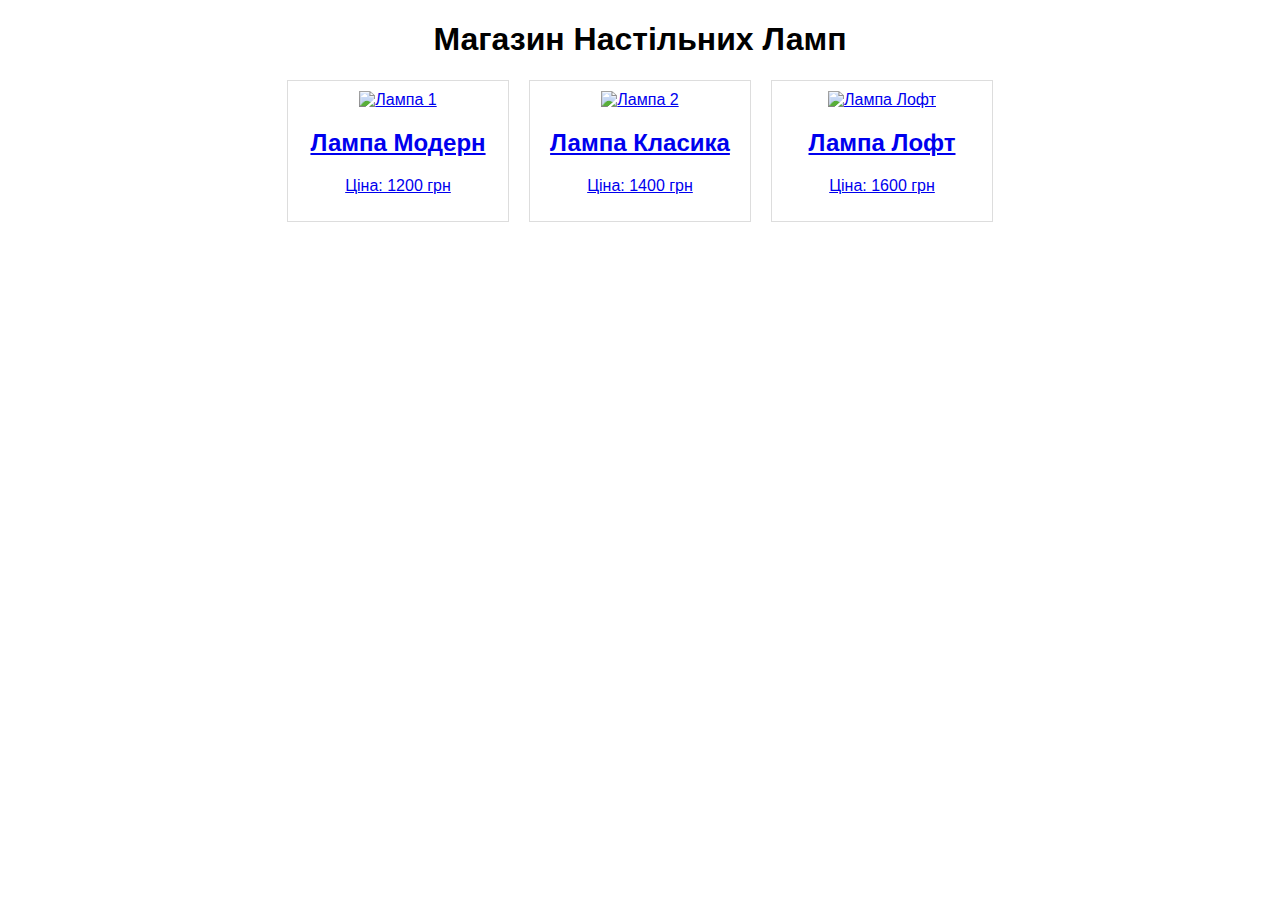
==== index.html @ ecbe9f76 "my new shop" ====
<!DOCTYPE html>
<html lang="uk">
<head>
    <meta charset="UTF-8">
    <meta name="viewport" content="width=device-width, initial-scale=1.0">
    <title>Магазин Ламп</title>
    <link rel="stylesheet" href="style.css">
</head>
<body>
    <h1>Магазин Настільних Ламп</h1>
    <div class="product-list">
        <div class="product">
            <a href="product.html?id=1">
                <img src="lamp1.jpg" alt="Лампа 1">
                <h2>Лампа Модерн</h2>
                <p>Ціна: 1200 грн</p>
            </a>
        </div>
        <div class="product">
            <a href="product.html?id=2">
                <img src="lamp2.jpg" alt="Лампа 2">
                <h2>Лампа Класика</h2>
                <p>Ціна: 1400 грн</p>
            </a>
        </div>
        <div class="product">
            <a href="product.html?id=3">
                <img src="lamp3.jpg" alt="Лампа Лофт">
                <h2>Лампа Лофт</h2>
                <p>Ціна: 1600 грн</p>
            </a>
        </div>
    </div>
</body>
</html>
---- style.css ----
body {
    font-family: Arial, sans-serif;
    text-align: center;
}
.product-list {
    display: flex;
    justify-content: center;
    gap: 20px;
}
.product {
    border: 1px solid #ddd;
    padding: 10px;
    width: 200px;
}
.product img {
    width: 100%;
    height: auto;
}
button {
    background-color: #28a745;
    color: white;
    padding: 10px;
    border: none;
    cursor: pointer;
}
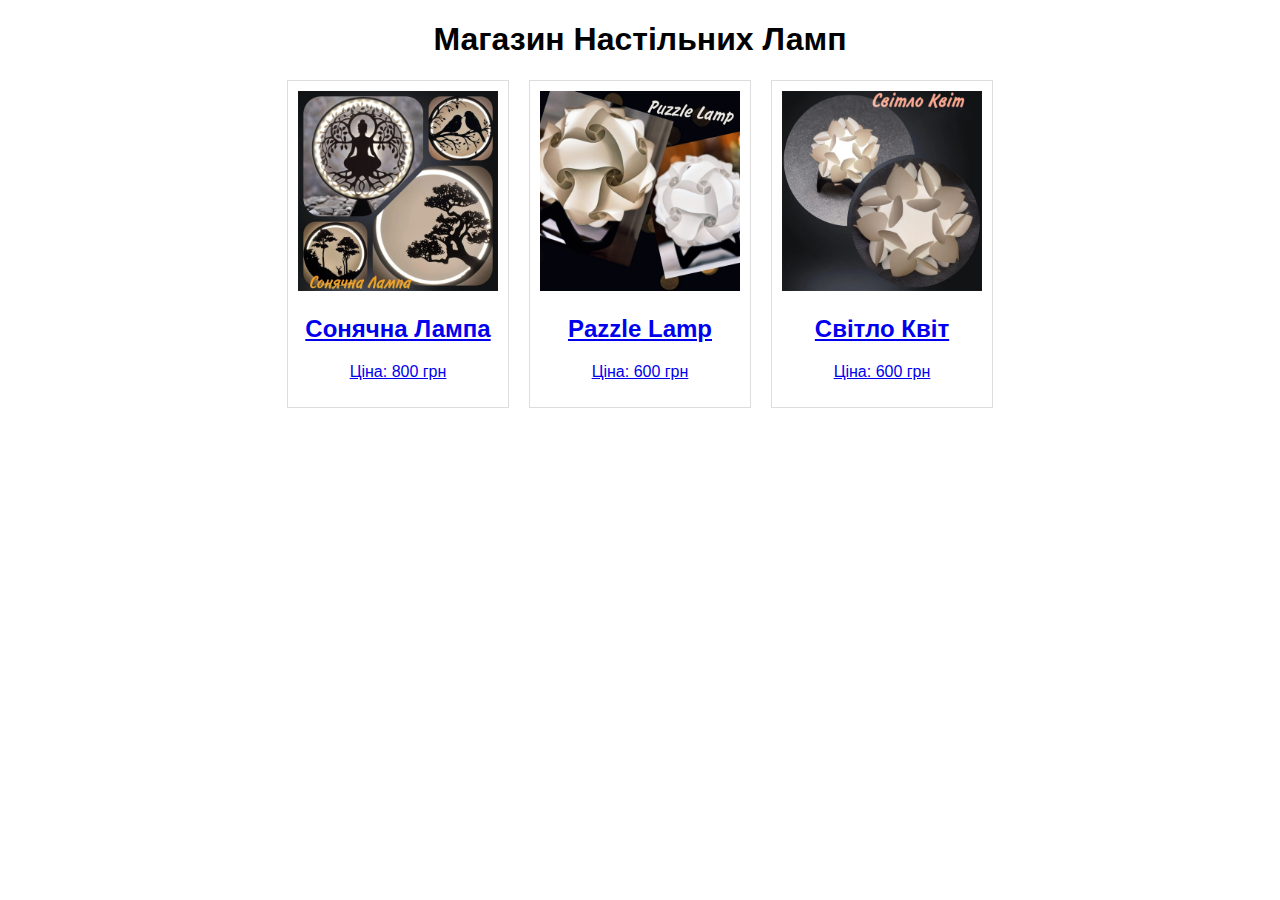
==== commit d71e4df0: "new pages and new price" ====
--- a/index.html
+++ b/index.html
@@ -12,22 +12,22 @@
         <div class="product">
             <a href="product.html?id=1">
                 <img src="lamp1.jpg" alt="Лампа 1">
-                <h2>Лампа Модерн</h2>
-                <p>Ціна: 1200 грн</p>
+                <h2>Сонячна Лампа</h2>
+                <p>Ціна: 800 грн</p>
             </a>
         </div>
         <div class="product">
             <a href="product.html?id=2">
                 <img src="lamp2.jpg" alt="Лампа 2">
-                <h2>Лампа Класика</h2>
-                <p>Ціна: 1400 грн</p>
+                <h2>Pazzle Lamp</h2>
+                <p>Ціна: 600 грн</p>
             </a>
         </div>
         <div class="product">
             <a href="product.html?id=3">
                 <img src="lamp3.jpg" alt="Лампа Лофт">
-                <h2>Лампа Лофт</h2>
-                <p>Ціна: 1600 грн</p>
+                <h2>Світло Квіт</h2>
+                <p>Ціна: 600 грн</p>
             </a>
         </div>
     </div>
